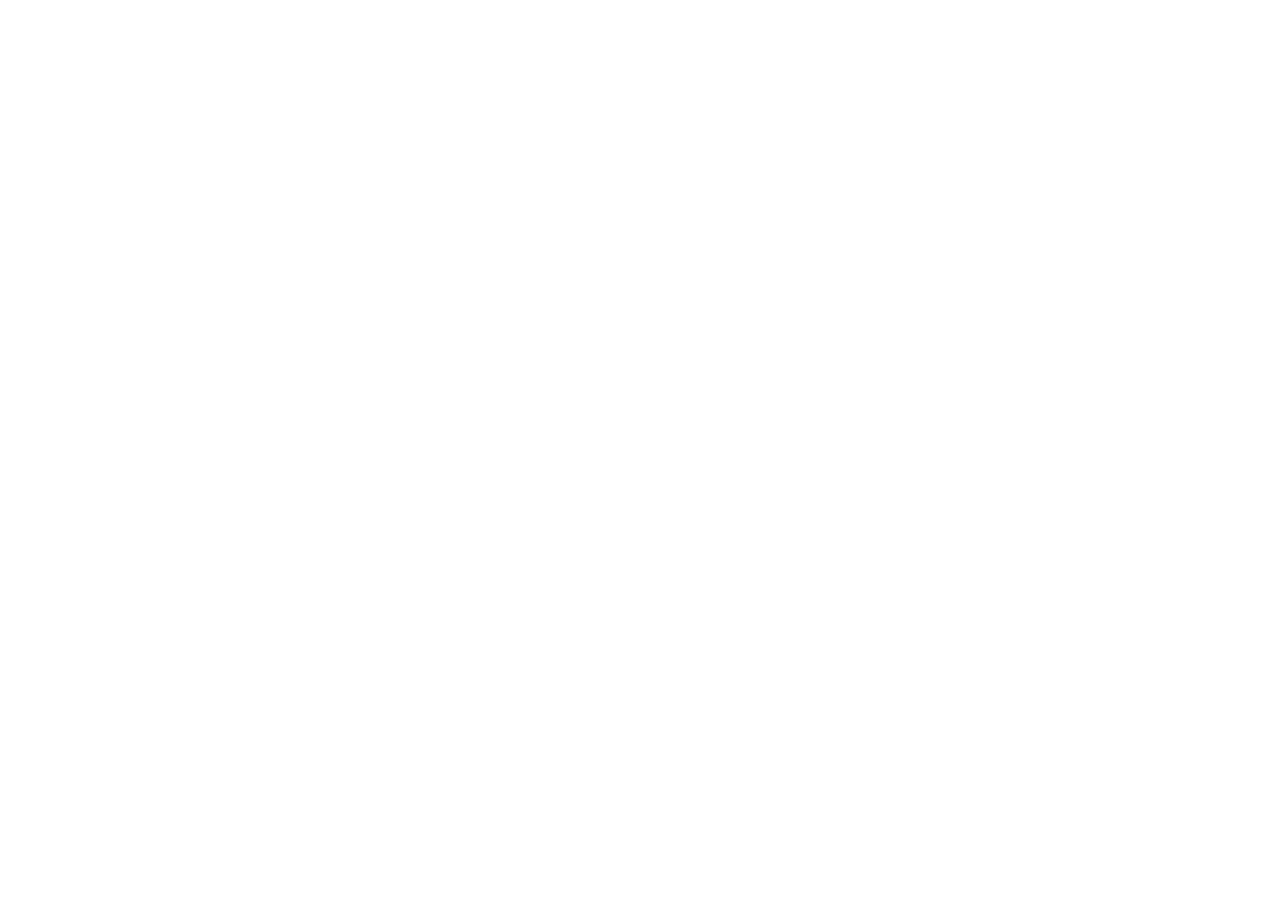
==== FlexBox_&_Grid/index.html @ 87334375 "Added FexBox and Grid directory" ====
<!DOCTYPE html>
<html lang="en">
<head>
    <meta charset="UTF-8">
    <meta name="viewport" content="width=device-width, initial-scale=1.0">
    <title>E-Commerce</title>
    <link rel="stylesheet" href="style.css">
</head>
<body>
    
</body>
</html>
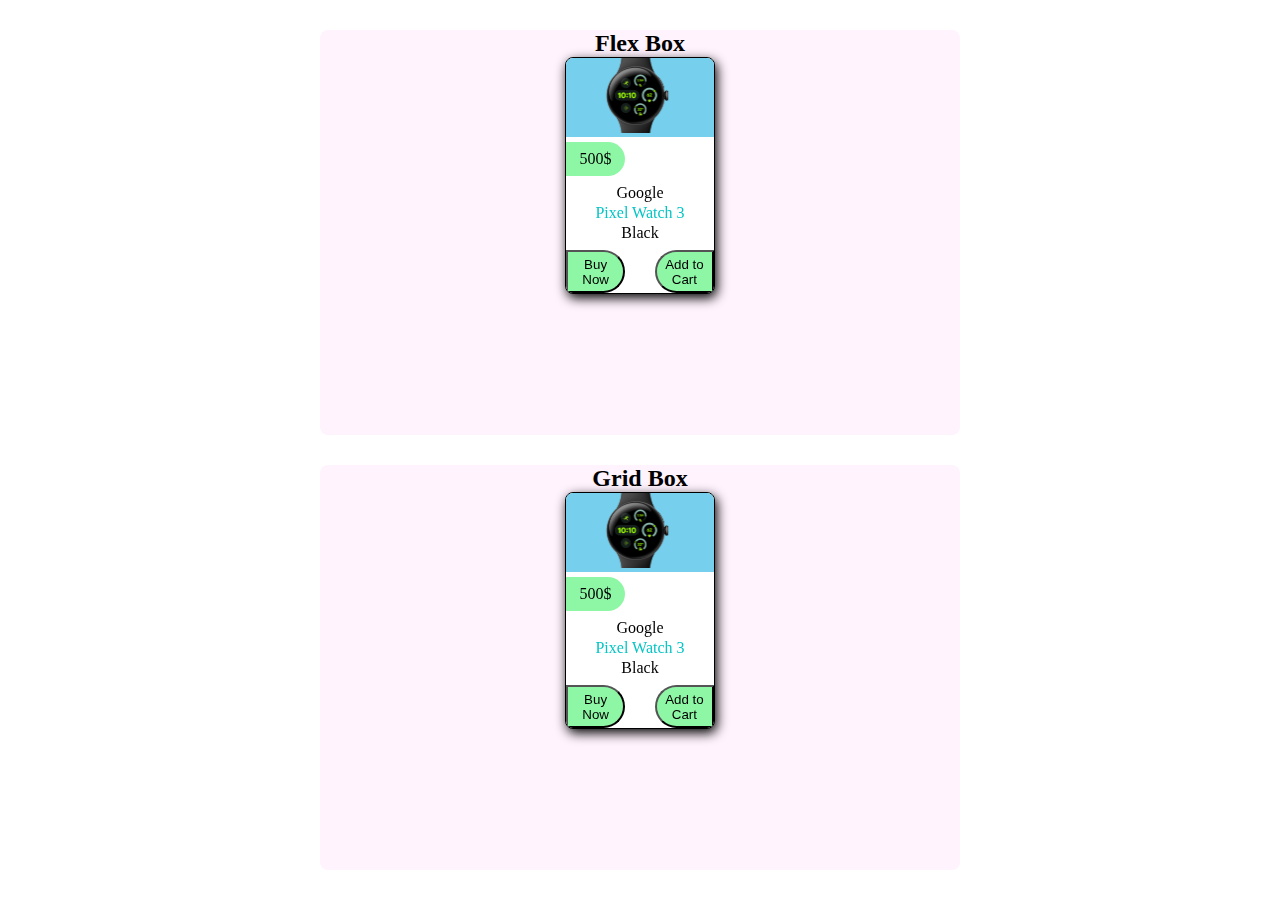
==== commit 04d12595: "Completed the flexBox and Grid directory" ====
--- a/FlexBox_&_Grid/index.html
+++ b/FlexBox_&_Grid/index.html
@@ -7,6 +7,50 @@
     <link rel="stylesheet" href="style.css">
 </head>
 <body>
+    <div id="main">
+        <h2>Flex Box</h2>
+        <div id="product-card">
+            <div id="product-img">
+                <img src="Pixel watch 3.png" alt="Pixel-watch">
+            </div>
+            <div id="content">
+                <div id="price">500$</div>
+                <div id="product-name">
+                    <div id="b-name" style="font-weight: 100;">Google</div>
+                    <div id="product-title"> Pixel Watch 3</div>
+                    <div id="product-colour">Black</div>
+                </div>
+                <div id="action-btn">
+                    <button id="buy-now">Buy Now</button>
+                    <button id="add-to-cart">Add to Cart</button>
+                </div>
+               
+            </div>
+        </div>
+      
     
+    </div>
+    <div id="main2">
+        <h2>Grid Box</h2>
+        <div id="product-card">
+            <div id="product-img">
+                <img src="Pixel watch 3.png" alt="Pixel-watch">
+            </div>
+            <div id="content">
+                <div id="price">500$</div>
+                <div id="product-name">
+                    <div id="b-name" style="font-weight: 100;">Google</div>
+                    <div id="product-title"> Pixel Watch 3</div>
+                    <div id="product-colour">Black</div>
+                </div>
+                <div id="action-btn">
+                    <button id="buy-now">Buy Now</button>
+                    <button id="add-to-cart">Add to Cart</button>
+                </div>
+               
+            </div>
+        </div>
+        
+    </div>
 </body>
 </html>--- a/FlexBox_&_Grid/style.css
+++ b/FlexBox_&_Grid/style.css
@@ -0,0 +1,102 @@
+*{
+    margin: 0;
+    padding: 0;
+    box-sizing: border-box;
+}
+ 
+html,body{
+    width: 100%;
+    height: 100%;
+    background-color: rgb(255, 255, 255);
+    display: flex;
+    justify-content: center;
+    align-items: center;
+    flex-direction: column;
+    
+}
+#main{
+    background-color: rgb(255, 243, 253);
+    width: 50%;
+    height: 70%;
+    border-radius:8px;
+    margin: 30px  0 0;
+    text-align: center;
+   
+   
+}
+#main2{
+    background-color: rgb(255, 243, 253);
+    width: 50%;
+    height: 70%;
+    border-radius:8px;
+    margin: 30px;
+    text-align: center;
+   
+}
+#product-card{
+    margin: auto;
+    width: 150px;
+    height: 350pxpx;
+    background-color: white;
+    border: 1px solid;
+    border-radius: 8px;
+    display: flex;
+    flex-direction: column;
+    filter: drop-shadow(2px 4px 6px black);
+    overflow: hidden;
+
+}
+#product-img{
+    height: 40%;
+    background-color: #76d0ed;
+}
+
+#product-img img{
+    width: 100px;
+
+}
+#content{
+    margin-top: 5px;
+ height: 60%;
+ display: flex;
+ flex-direction: column;
+
+}
+#price{
+    background-color: rgb(142, 247, 165);
+    width: 40%;
+    border-radius: 0 2rem 2rem 0;
+    padding: 0.5rem;
+}
+#product-name{
+    display: flex;
+    flex-direction: column;
+    gap: 2px;
+    align-items: center;
+    padding: 0.5rem;
+
+}
+#product-title{
+    size: 0.1pxx;
+    color: rgb(6, 197, 197);
+}
+#action-btn{
+   display: flex;
+   
+   justify-content: space-between;
+}
+
+#buy-now{
+    background-color: rgb(142, 247, 165);
+    width: 40%;
+    border-radius: 0 2rem 2rem 0;
+    padding: 0.3rem;
+}
+
+#add-to-cart{
+    background-color: rgb(142, 247, 165);
+    width: 40%;
+    border-radius: 2rem 0 0 2rem;
+    padding: 0.3rem;
+}
+
